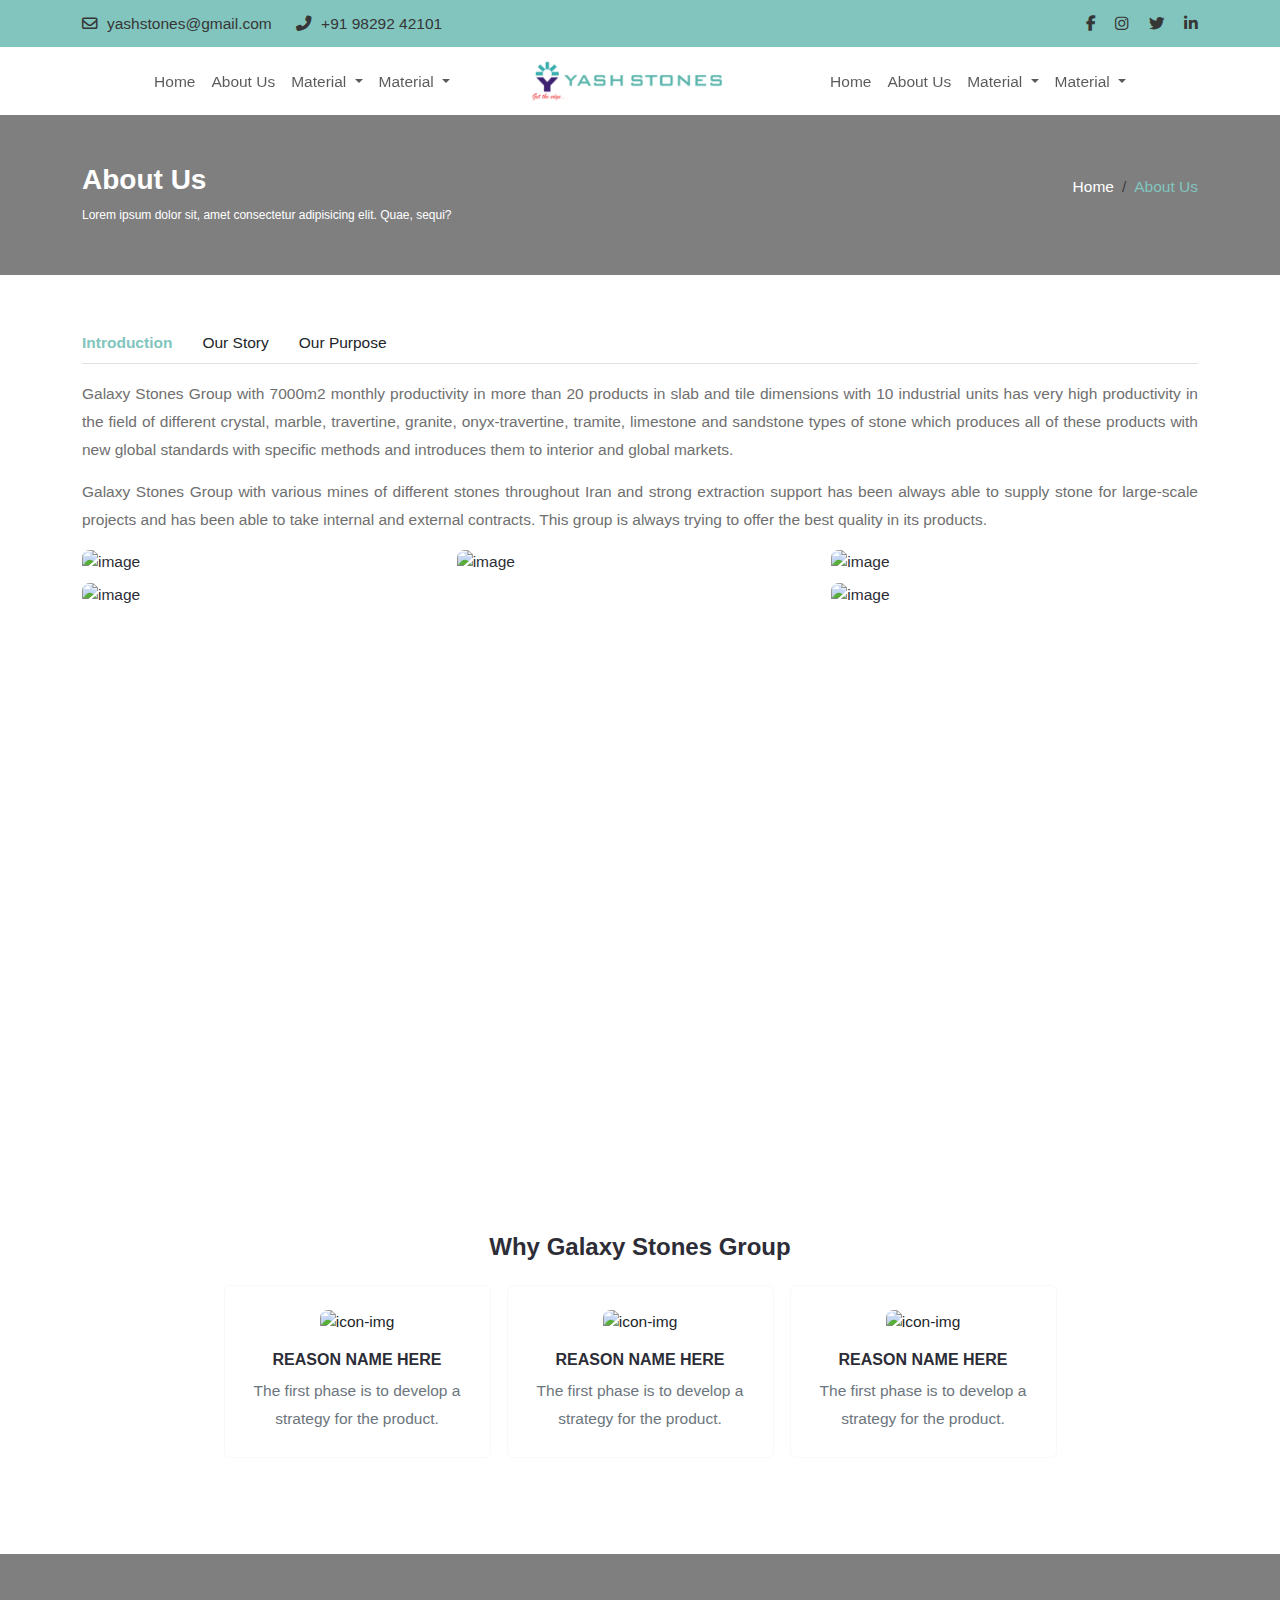
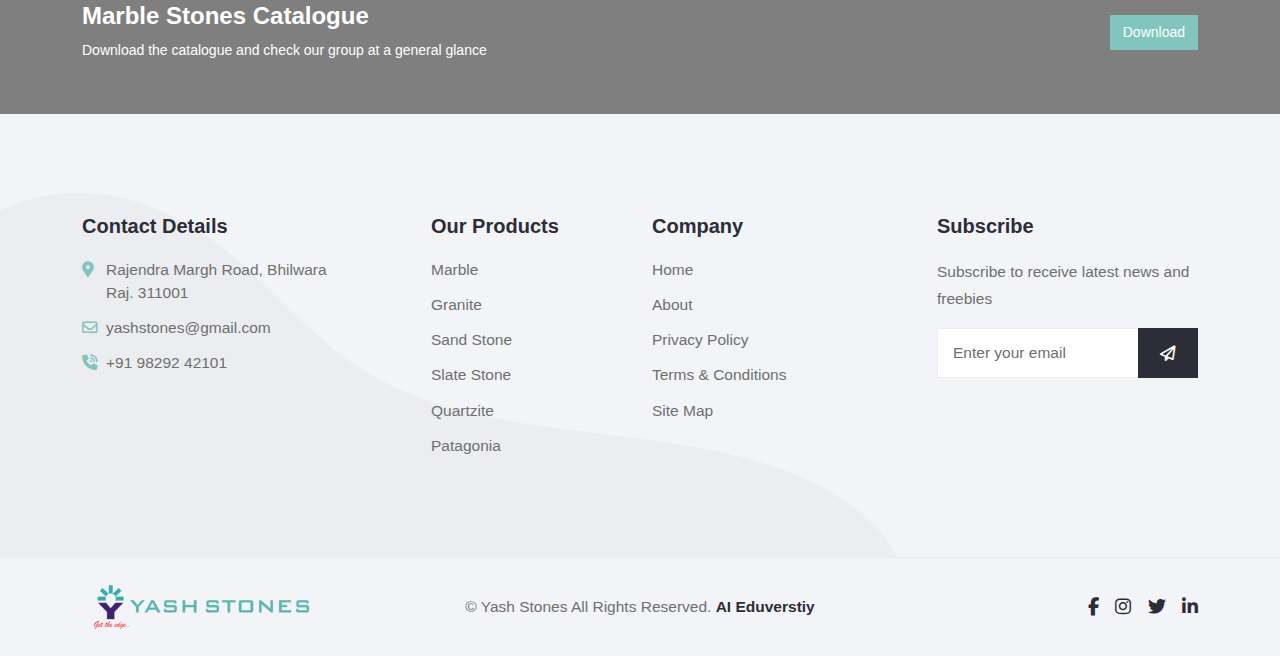
==== about.html @ 45bef841 "V-1" ====
<!doctype html>
<html lang="zxx">
    <head>
        <!-- Required meta tags -->
        <meta charset="utf-8">
        <meta name="viewport" content="width=device-width, initial-scale=1">

        <!-- Title -->
        <title>Yash Stones - Top Supplier of Marble | Granite | Sandstone | Slate & Raw Blocks | Quality Paving Stones</title>

        <!-- Favicon Icon -->
        <link rel="icon" type="image/png" href="assets/img/fev.png">

        <!-- Links of CSS files -->
        <link rel="stylesheet" href="assets/css/bootstrap.min.css">
        <link rel="stylesheet" href="assets/css/animate.min.css">
        <link rel="stylesheet" href="assets/css/fontawesome.min.css">
        <link rel="stylesheet" href="assets/css/magnific-popup.min.css">
        <link rel="stylesheet" href="assets/css/owl.theme.default.min.css">
        <link rel="stylesheet" href="assets/css/owl.carousel.min.css">
        <link rel="stylesheet" href="assets/css/odometer.min.css">
        <link rel="stylesheet" href="assets/css/rangeSlider.min.css">
        <link rel="stylesheet" href="assets/css/showMoreItems-theme.min.css">
        <link rel="stylesheet" href="assets/css/flaticon.css">
        <link rel="stylesheet" href="assets/css/meanmenu.min.css">
        <link rel="stylesheet" href="assets/css/style.css">
        <link rel="stylesheet" href="assets/css/responsive.css">
    </head>

    <body>

        <!-- Header Section Start -->
            <div class="header-area">
                <div class="container-fluid p-0">
                    <div class="top-header-area top-header-style-three consulting-color bg-f3f4f7">
                        <div class="container-fluid">
                            <div class="row align-items-center">
                                <div class="col-lg-5 col-md-6 col-12">
                                    <div class="top-header-info">
                                        <a href="mailto:yashstones@gmail.com" class="email">
                                            <i class="far fa-envelope"></i> 
                                            <span class="__cf_email__">yashstones@gmail.com</span>
                                        </a>
                                        <a href="tel:+91 98292 42101" class="number">
                                            <i class="fas fa-phone-alt"></i> +91 98292 42101
                                        </a>
                                    </div>
                                </div>

                                <div class="col-lg-7 col-md-6 col-6 d-lg-block d-sm-block d-none">
                                    <div class="top-header-contact-info text-end">
                                        <ul class="top-header-social-links d-inline-block">
                                            <li><a href="#" target="_blank"><i class="fab fa-facebook-f"></i></a></li>
                                            <li><a href="#" target="_blank"><i class="fab fa-instagram"></i></a></li>
                                            <li><a href="#" target="_blank"><i class="fab fa-twitter"></i></a></li>
                                            <li><a href="#" target="_blank"><i class="fab fa-linkedin-in"></i></a></li>
                                        </ul>
                                    </div>
                                </div>
                            </div>
                        </div>
                    </div>

                    <nav class="navbar navbar-expand-lg sticky-top">
                        <div class="container">
                            <a class="navbar-brand d-lg-none d-sm-none d-block" href="index.html">
                                <img src="assets/img/logo-consulting.png" alt="logo" width="220">
                            </a>
                            <button class="navbar-toggler" type="button" data-bs-toggle="offcanvas" data-bs-target="#offcanvasNavbar" aria-controls="offcanvasNavbar">
                                <i class="fa fa-bars" aria-hidden="true"></i>
                            </button>
                            <div class="offcanvas offcanvas-start" tabindex="-1" id="offcanvasNavbar" aria-labelledby="offcanvasNavbarLabel">
                                <div class="offcanvas-body">
                                    <ul class="navbar-nav justify-content-center">
                                        <li class="nav-item">
                                            <a class="nav-link" href="index.html">Home</a>
                                        </li>
                                        <li class="nav-item">
                                            <a class="nav-link" href="about.html">About Us</a>
                                        </li>
                                        <li class="nav-item dropdown">
                                            <a class="nav-link dropdown-toggle" href="#" id="dropdownId1" role="button" data-bs-toggle="dropdown" aria-expanded="false">
                                                Material
                                            </a>
                                            <ul class="dropdown-menu" aria-labelledby="dropdownId1">
                                                <li><a class="dropdown-item" href="product.html">Marble</a></li>
                                                <li><a class="dropdown-item" href="product.html">Granite</a></li>
                                                <li><a class="dropdown-item" href="product.html">Sand Stone</a></li>
                                                <li><a class="dropdown-item" href="product.html">Slate Stone</a></li>
                                                <li><a class="dropdown-item" href="product.html">Quartzite</a></li>
                                                <li><a class="dropdown-item" href="product.html">Patagonia</a></li>
                                            </ul>
                                        </li>
                                        <li class="nav-item dropdown">
                                            <a class="nav-link dropdown-toggle" href="#" id="dropdownId2" role="button" data-bs-toggle="dropdown" aria-expanded="false">
                                                Material
                                            </a>
                                            <ul class="dropdown-menu" aria-labelledby="dropdownId2">
                                                <li><a class="dropdown-item" href="#">Marble</a></li>
                                                <li><a class="dropdown-item" href="#">Granite</a></li>
                                                <li><a class="dropdown-item" href="#">Sand Stone</a></li>
                                                <li><a class="dropdown-item" href="#">Slate Stone</a></li>
                                                <li><a class="dropdown-item" href="#">Quartzite</a></li>
                                                <li><a class="dropdown-item" href="#">Patagonia</a></li>
                                            </ul>
                                        </li>
                                    </ul>

                                    <a class="navbar-brand d-lg-block d-sm-block d-none" href="index.html">
                                        <img src="assets/img/logo-consulting.png" alt="logo" width="220">
                                    </a>

                                    <ul class="navbar-nav justify-content-center">
                                        <li class="nav-item">
                                            <a class="nav-link" href="#">Home</a>
                                        </li>
                                        <li class="nav-item">
                                            <a class="nav-link" href="#">About Us</a>
                                        </li>
                                        <li class="nav-item dropdown">
                                            <a class="nav-link dropdown-toggle" href="#" id="dropdownId1" role="button" data-bs-toggle="dropdown" aria-expanded="false">
                                                Material
                                            </a>
                                            <ul class="dropdown-menu" aria-labelledby="dropdownId1">
                                                <li><a class="dropdown-item" href="#">Marble</a></li>
                                                <li><a class="dropdown-item" href="#">Granite</a></li>
                                                <li><a class="dropdown-item" href="#">Sand Stone</a></li>
                                                <li><a class="dropdown-item" href="#">Slate Stone</a></li>
                                                <li><a class="dropdown-item" href="#">Quartzite</a></li>
                                                <li><a class="dropdown-item" href="#">Patagonia</a></li>
                                            </ul>
                                        </li>
                                        <li class="nav-item dropdown">
                                            <a class="nav-link dropdown-toggle" href="#" id="dropdownId2" role="button" data-bs-toggle="dropdown" aria-expanded="false">
                                                Material
                                            </a>
                                            <ul class="dropdown-menu" aria-labelledby="dropdownId2">
                                                <li><a class="dropdown-item" href="#">Marble</a></li>
                                                <li><a class="dropdown-item" href="#">Granite</a></li>
                                                <li><a class="dropdown-item" href="#">Sand Stone</a></li>
                                                <li><a class="dropdown-item" href="#">Slate Stone</a></li>
                                                <li><a class="dropdown-item" href="#">Quartzite</a></li>
                                                <li><a class="dropdown-item" href="#">Patagonia</a></li>
                                            </ul>
                                        </li>
                                    </ul>
                                </div>
                            </div>
                        </div>
                    </nav>
                </div>
            </div>
        <!-- Header Section End -->


        <!-- Page Title Start -->
            <div class="breadcrumb-section position-relative">
                <div class="overlay position-absolute p-5">
                    <div class="container">
                        <div class="d-lg-flex d-sm-flex d-block justify-content-between align-items-center">
                            <div class="add-contnet">
                                <h4>About Us</h4>
                                <p>Lorem ipsum dolor sit, amet consectetur adipisicing elit. Quae, sequi?</p>
                            </div>
                            <div class="breadsrumb-data">
                                <nav aria-label="breadcrumb">
                                    <ol class="breadcrumb">
                                        <li class="breadcrumb-item"><a href="#">Home</a></li>
                                        <li class="breadcrumb-item active" aria-current="page">About Us</li>
                                    </ol>
                                </nav>
                            </div>
                        </div>
                    </div>
                </div>
            </div>
        <!-- Page Title End -->


        <!-- About Section Start -->
        <div class="about-section pt-5 pb-3">
            <div class="container">
                <div class="row g-2">
                    <div class="col-lg-12 col-sm-4 col-12">
                        <ul class="nav nav-pills mb-3 border-bottom" id="pills-tab" role="tablist">
                            <li class="nav-item bg-transparent" role="presentation">
                              <button class="nav-link active bg-transparent text-dark" id="pills-home-tab" data-bs-toggle="pill" data-bs-target="#pills-home" type="button" role="tab" aria-controls="pills-home" aria-selected="true">Introduction</button>
                            </li>
                            <li class="nav-item bg-transparent" role="presentation">
                              <button class="nav-link bg-transparent text-dark" id="pills-profile-tab" data-bs-toggle="pill" data-bs-target="#pills-profile" type="button" role="tab" aria-controls="pills-profile" aria-selected="false">Our Story</button>
                            </li>
                            <li class="nav-item bg-transparent" role="presentation">
                              <button class="nav-link bg-transparent text-dark" id="pills-contact-tab" data-bs-toggle="pill" data-bs-target="#pills-contact" type="button" role="tab" aria-controls="pills-contact" aria-selected="false">Our Purpose</button>
                            </li>
                        </ul>
                        <div class="tab-content" id="pills-tabContent">
                            <div class="tab-pane fade show active" id="pills-home" role="tabpanel" aria-labelledby="pills-home-tab">
                                <p align="justify">Galaxy Stones Group with 7000m2 monthly productivity in more than 20 products in slab and tile dimensions with 10 industrial units has very high productivity in the field of different crystal, marble, travertine, granite, onyx-travertine, tramite, limestone and sandstone types of stone which produces all of these products with new global standards with specific methods and introduces them to interior and global markets.</p>
                                <p align="justify">Galaxy Stones Group with various mines of different stones throughout Iran and strong extraction support has been always able to supply stone for large-scale projects and has been able to take internal and external contracts. This group is always trying to offer the best quality in its products.</p>
                                
                                <div class="images mb-2">
                                    <div class="row g-2">
                                        <div class="col-lg-4 col-sm-5 col-12">
                                            <div class="card-img mb-2">
                                                <img src="https://dummyimage.com/500x400/ccc/fff" alt="image" class="rounded-3">
                                            </div>
                                            <div class="card-img">
                                                <img src="https://dummyimage.com/500x400/ccc/fff" alt="image" class="rounded-3">
                                            </div>
                                        </div>
                                        <div class="col-lg-4 col-sm-5 col-12">
                                            <div class="card-img">
                                                <img src="https://dummyimage.com/500x810/ccc/fff" alt="image" class="rounded-3">
                                            </div>
                                        </div>
                                        <div class="col-lg-4 col-sm-5 col-12">
                                            <div class="card-img mb-2">
                                                <img src="https://dummyimage.com/500x400/ccc/fff" alt="image" class="rounded-3">
                                            </div>
                                            <div class="card-img">
                                                <img src="https://dummyimage.com/500x400/ccc/fff" alt="image" class="rounded-3">
                                            </div>
                                        </div>
                                    </div>
                                </div>

                            </div>
                            <div class="tab-pane fade" id="pills-profile" role="tabpanel" aria-labelledby="pills-profile-tab">
                                <p align="justify">Galaxy Stones Group with 7000m2 monthly productivity in more than 20 products in slab and tile dimensions with 10 industrial units has very high productivity in the field of different crystal, marble, travertine, granite, onyx-travertine, tramite, limestone and sandstone types of stone which produces all of these products with new global standards with specific methods and introduces them to interior and global markets.</p>
                                <p align="justify">Galaxy Stones Group with various mines of different stones throughout Iran and strong extraction support has been always able to supply stone for large-scale projects and has been able to take internal and external contracts. This group is always trying to offer the best quality in its products.</p>
                                
                                <div class="images mb-2">
                                    <div class="row g-2">
                                        <div class="col-lg-4 col-sm-5 col-12">
                                            <div class="card-img mb-2">
                                                <img src="https://dummyimage.com/500x400/ccc/fff" alt="image" class="rounded-3">
                                            </div>
                                            <div class="card-img">
                                                <img src="https://dummyimage.com/500x400/ccc/fff" alt="image" class="rounded-3">
                                            </div>
                                        </div>
                                        <div class="col-lg-4 col-sm-5 col-12">
                                            <div class="card-img">
                                                <img src="https://dummyimage.com/500x810/ccc/fff" alt="image" class="rounded-3">
                                            </div>
                                        </div>
                                        <div class="col-lg-4 col-sm-5 col-12">
                                            <div class="card-img mb-2">
                                                <img src="https://dummyimage.com/500x400/ccc/fff" alt="image" class="rounded-3">
                                            </div>
                                            <div class="card-img">
                                                <img src="https://dummyimage.com/500x400/ccc/fff" alt="image" class="rounded-3">
                                            </div>
                                        </div>
                                    </div>
                                </div>
                            </div>
                            <div class="tab-pane fade" id="pills-contact" role="tabpanel" aria-labelledby="pills-contact-tab">
                                <p align="justify">Galaxy Stones Group with 7000m2 monthly productivity in more than 20 products in slab and tile dimensions with 10 industrial units has very high productivity in the field of different crystal, marble, travertine, granite, onyx-travertine, tramite, limestone and sandstone types of stone which produces all of these products with new global standards with specific methods and introduces them to interior and global markets.</p>
                                <p align="justify">Galaxy Stones Group with various mines of different stones throughout Iran and strong extraction support has been always able to supply stone for large-scale projects and has been able to take internal and external contracts. This group is always trying to offer the best quality in its products.</p>
                                
                                <div class="images mb-2">
                                    <div class="row g-2">
                                        <div class="col-lg-4 col-sm-5 col-12">
                                            <div class="card-img mb-2">
                                                <img src="https://dummyimage.com/500x400/ccc/fff" alt="image" class="rounded-3">
                                            </div>
                                            <div class="card-img">
                                                <img src="https://dummyimage.com/500x400/ccc/fff" alt="image" class="rounded-3">
                                            </div>
                                        </div>
                                        <div class="col-lg-4 col-sm-5 col-12">
                                            <div class="card-img">
                                                <img src="https://dummyimage.com/500x810/ccc/fff" alt="image" class="rounded-3">
                                            </div>
                                        </div>
                                        <div class="col-lg-4 col-sm-5 col-12">
                                            <div class="card-img mb-2">
                                                <img src="https://dummyimage.com/500x400/ccc/fff" alt="image" class="rounded-3">
                                            </div>
                                            <div class="card-img">
                                                <img src="https://dummyimage.com/500x400/ccc/fff" alt="image" class="rounded-3">
                                            </div>
                                        </div>
                                    </div>
                                </div>
                            </div>
                        </div>
                    </div>
                </div>
            </div>
        </div>
        <!-- About Section End -->


        <div class="video-section pb-3">
            <div class="container">
                <iframe width="100%" height="500" src="https://www.youtube.com/embed/NrtwBO_nyFA?si=SJ9ApY5jnBeU1dIJ" title="YouTube video player" frameborder="0" allow="accelerometer; autoplay; clipboard-write; encrypted-media; gyroscope; picture-in-picture; web-share" referrerpolicy="strict-origin-when-cross-origin" allowfullscreen></iframe>
            </div>
        </div>


        <section class="services-section">
            <div class="container">
                <div class="row justify-content-md-center">
                    <div class="col-12 col-md-10 col-lg-8 col-xl-7">
                        <h4 class="mb-4 mb-xl-9 text-center">Why Galaxy Stones Group</h4>
                    </div>
                </div>
                <div class="row g-3 justify-content-center">
                    <div class="col-12 col-lg-3 col-sm-4">
                        <div class="card bg-transparent border border-light">
                            <div class="card-body text-center p-4">
                                <img src="https://dummyimage.com/100x100/ccc/fff" alt="icon-img" height="100px" width="100px" class="rounded-3 img-responsive mb-3">
                                <h6 class="text-uppercase mb-2">Reason Name Here</h6>
                                <p class="text-secondary">The first phase is to develop a strategy for the product.</p>
                            </div>
                        </div>
                    </div>
                    <div class="col-12 col-lg-3 col-sm-4">
                        <div class="card bg-transparent border border-light">
                            <div class="card-body text-center p-4">
                                <img src="https://dummyimage.com/100x100/ccc/fff" alt="icon-img" height="100px" width="100px" class="rounded-3 img-responsive mb-3">
                                <h6 class="text-uppercase mb-2">Reason Name Here</h6>
                                <p class="text-secondary">The first phase is to develop a strategy for the product.</p>
                            </div>
                        </div>
                    </div>
                    <div class="col-12 col-lg-3 col-sm-4">
                        <div class="card bg-transparent border border-light">
                            <div class="card-body text-center p-4">
                                <img src="https://dummyimage.com/100x100/ccc/fff" alt="icon-img" height="100px" width="100px" class="rounded-3 img-responsive mb-3">
                                <h6 class="text-uppercase mb-2">Reason Name Here</h6>
                                <p class="text-secondary">The first phase is to develop a strategy for the product.</p>
                            </div>
                        </div>
                    </div>
                </div>
            </div>        
        </section>



    <!-- Advertisement Section Start -->
        <div class="download-section position-relative mt-3">
            <div class="overlay position-absolute p-5">
                <div class="container">
                    <div class="d-lg-flex d-sm-flex d-block justify-content-between align-items-center">
                        <div class="add-contnet">
                            <h4>Marble Stones Catalogue</h4>
                            <p>Download the catalogue and check our group at a general glance</p>
                        </div>
                        <div class="add-btn">
                            <a name="" id="" class="btn btn-primary rounded-0" href="#" role="button">Download</a>
                        </div>
                    </div>
                </div>
            </div>
        </div>
    <!-- Advertisement Section End -->

        <!-- Start Footer Area -->
            <footer class="footer-area consulting-footer">
                <div class="container">
                    <div class="row">
                        <div class="col-lg-3 col-md-6 col-sm-6">
                            <div class="single-footer-widget">
                                <h3>Contact Details</h3>

                                <ul class="footer-contact">
                                    <li><i class="fas fa-map-marker-alt"></i> Rajendra Margh Road, Bhilwara Raj. 311001</li>
                                    <li><i class="far fa-envelope"></i> <a href="#"><span class="__cf_email__" data-cfemail="462e232a2a290628292d236825292b">yashstones@gmail.com</span></a></li>
                                    <li><i class="fas fa-phone-volume"></i> <a href="#">+91 98292 42101</a></li>
                                </ul>
                            </div>
                        </div>

                        <div class="col-lg-3 col-sm-6 col-6">
                            <div class="single-footer-widget pl-4">
                                <h3>Our Products</h3>

                                <ul class="info-links">
                                    <li><a href="#">Marble</a></li>
                                    <li><a href="#">Granite</a></li>
                                    <li><a href="#">Sand Stone</a></li>
                                    <li><a href="#">Slate Stone</a></li>
                                    <li><a href="#">Quartzite</a></li>
                                    <li><a href="#">Patagonia</a></li>
                                </ul>
                            </div>
                        </div>

                        <div class="col-lg-3 col-sm-6 col-6">
                            <div class="single-footer-widget">
                                <h3>Company</h3>

                                <ul class="info-links">
                                    <li><a href="#">Home</a></li>
                                    <li><a href="#">About</a></li>
                                    <li><a href="#">Privacy Policy</a></li>
                                    <li><a href="#">Terms & Conditions</a></li>
                                    <li><a href="#">Site Map</a></li>
                                </ul>
                            </div>
                        </div>

                        <div class="col-lg-3 col-sm-6 col-12">
                            <div class="single-footer-widget">
                                <h3>Subscribe</h3>
                                <p>Subscribe to receive latest news and freebies</p>
                                <form class="newsletter-form" data-toggle="validator">
                                    <input type="email" class="input-newsletter" placeholder="Enter your email" name="EMAIL" required="" autocomplete="off">
                                    <button type="submit"><i class="far fa-paper-plane"></i></button>
                                    <div id="validator-newsletter" class="form-result"></div>
                                </form>
                            </div>
                        </div>
                    </div>
                </div>

                <div class="copyright-area">
                    <div class="container">
                        <div class="row align-items-center">
                            <div class="col-lg-3 col-md-12">
                                <div class="text-start">
                                    <a href="home-consulting.html" class="logo">
                                        <img src="assets/img/logo-consulting.png" alt="image">
                                    </a>
                                </div>
                            </div>

                            <div class="col-lg-6 col-md-12">
                                <p>© Yash Stones All Rights Reserved. <a href="https://aieduversity.com/" target="_blank">AI Eduverstiy</a></p>
                            </div>

                            <div class="col-lg-3 col-md-12">
                                <ul class="social-links">
                                    <li><a href="#" target="_blank"><i class="fab fa-facebook-f"></i></a></li>
                                    <li><a href="#" target="_blank"><i class="fab fa-instagram"></i></a></li>
                                    <li><a href="#" target="_blank"><i class="fab fa-twitter"></i></a></li>
                                    <li><a href="#" target="_blank"><i class="fab fa-linkedin-in"></i></a></li>
                                </ul>
                            </div>
                        </div>
                    </div>
                </div>
                <div class="shape17"><img src="assets/img/shape/shape17.png" alt="image"></div>
            </footer>
        <!-- End Footer Area -->

        <div class="go-top consulting-color"><i class="fas fa-chevron-up"></i></div>

        <!-- Start QuickView Modal Area -->
        <div class="modal fade productsQuickView" id="productsQuickView" tabindex="-1" role="dialog" aria-hidden="true">
            <div class="modal-dialog modal-dialog-centered" role="document">
                <div class="modal-content">
                    <button type="button" class="btn-close" data-bs-dismiss="modal" aria-label="Close"></button>

                    <div class="row align-items-center">
                        <div class="col-lg-6 col-md-6">
                            <div class="products-image">
                                <img src="assets/img/products/products-img13.jpg" alt="image">
                            </div>
                        </div>

                        <div class="col-lg-6 col-md-6">
                            <div class="products-content">
                                <h3><a href="products-details.html">Ergonomic Desk Sofa</a></h3>
                                <div class="price">
                                    <span class="old-price">$99.00</span>
                                    <span class="new-price">$69.00</span>
                                </div>
                                <p>Lorem ipsum dolor sit amet, consectetur adipiscing elit, sed do eiusmod tempor incididunt ut labore et dolore magna aliqua.</p>
                                <div class="products-add-to-cart">
                                    <div class="quantities">
                                        <span class="sub-title">Qty:</span>
                                        <div class="input-counter">
                                            <span class="minus-btn"><i class='fas fa-minus'></i></span>
                                            <input type="text" value="1">
                                            <span class="plus-btn"><i class='fas fa-plus'></i></span>
                                        </div>
                                    </div>
                                    <button type="submit" class="default-btn shop-color">Add to Cart <i class="fas fa-chevron-right"></i></button>
                                </div>
                                <ul class="social-share">
                                    <li><span>Share:</span></li>
                                    <li><a href="https://www.facebook.com/login/" target="_blank"><i class="fab fa-facebook-f"></i></a></li>
                                    <li><a href="https://www.instagram.com/" target="_blank"><i class="fab fa-instagram"></i></a></li>
                                    <li><a href="https://twitter.com/" target="_blank"><i class="fab fa-twitter"></i></a></li>
                                    <li><a href="https://www.linkedin.com/" target="_blank"><i class="fab fa-linkedin-in"></i></a></li>
                                </ul>
                            </div>
                        </div>
                    </div>
                </div>
            </div>
        </div>
        <!-- End QuickView Modal Area -->


        <!-- Links of JS files -->
        <script src="assets/js/bootstrap.bundle.min.js"></script>
        <script src="assets/js/magnific-popup.min.js"></script>
        <script src="assets/js/appear.min.js"></script>
        <script src="assets/js/odometer.min.js"></script>
        <script src="assets/js/parallax.min.js"></script>
        <script src="assets/js/smooth-scroll.js"></script>
        <script src="assets/js/rangeSlider.min.js"></script>
        <script src="assets/js/showMoreItems.min.js"></script>
        <script src="assets/js/mixitup.min.js"></script>
        <script src="assets/js/meanmenu.min.js"></script>
        <script src="assets/js/owl.carousel.min.js"></script>
        <script src="assets/js/form-validator.min.js"></script>
        <script src="assets/js/contact-form-script.js"></script>
        <script src="assets/js/ajaxchimp.min.js"></script>
        <script src="assets/js/main.js"></script>
    </body>
</html>
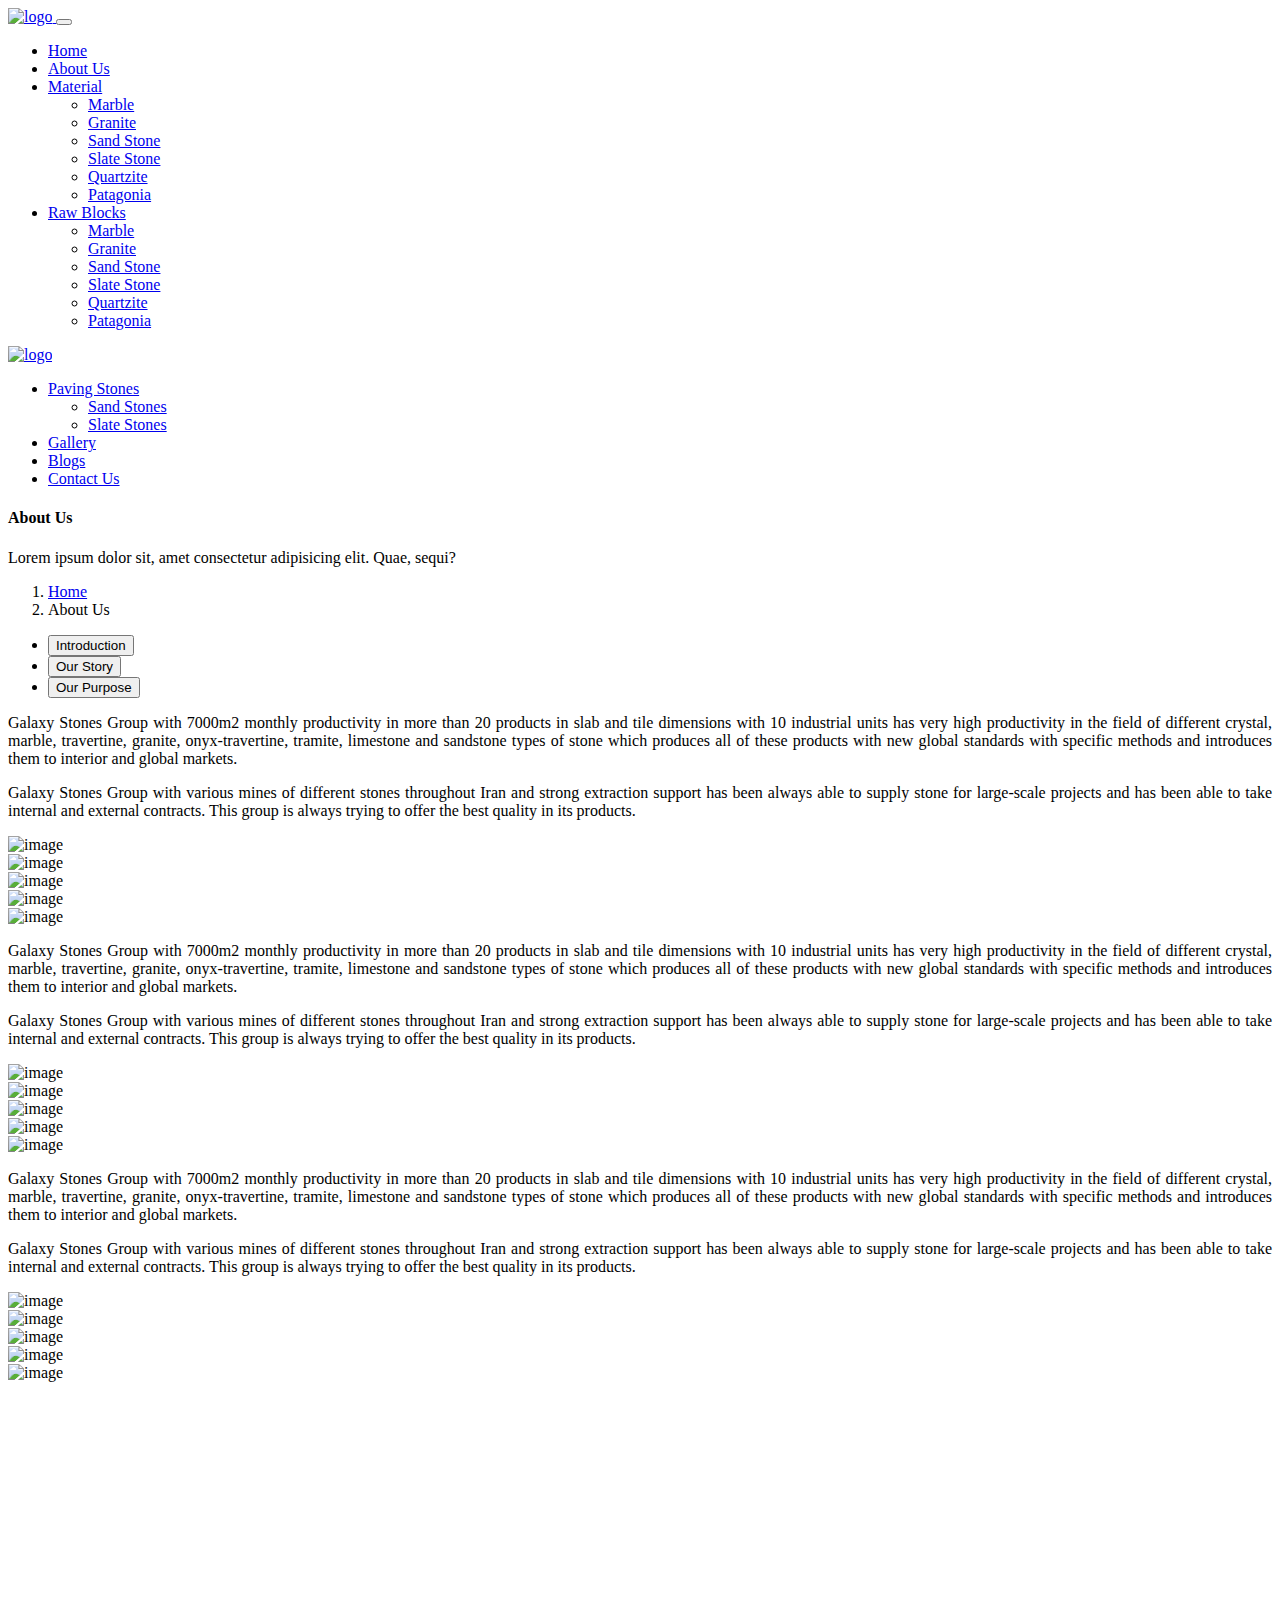
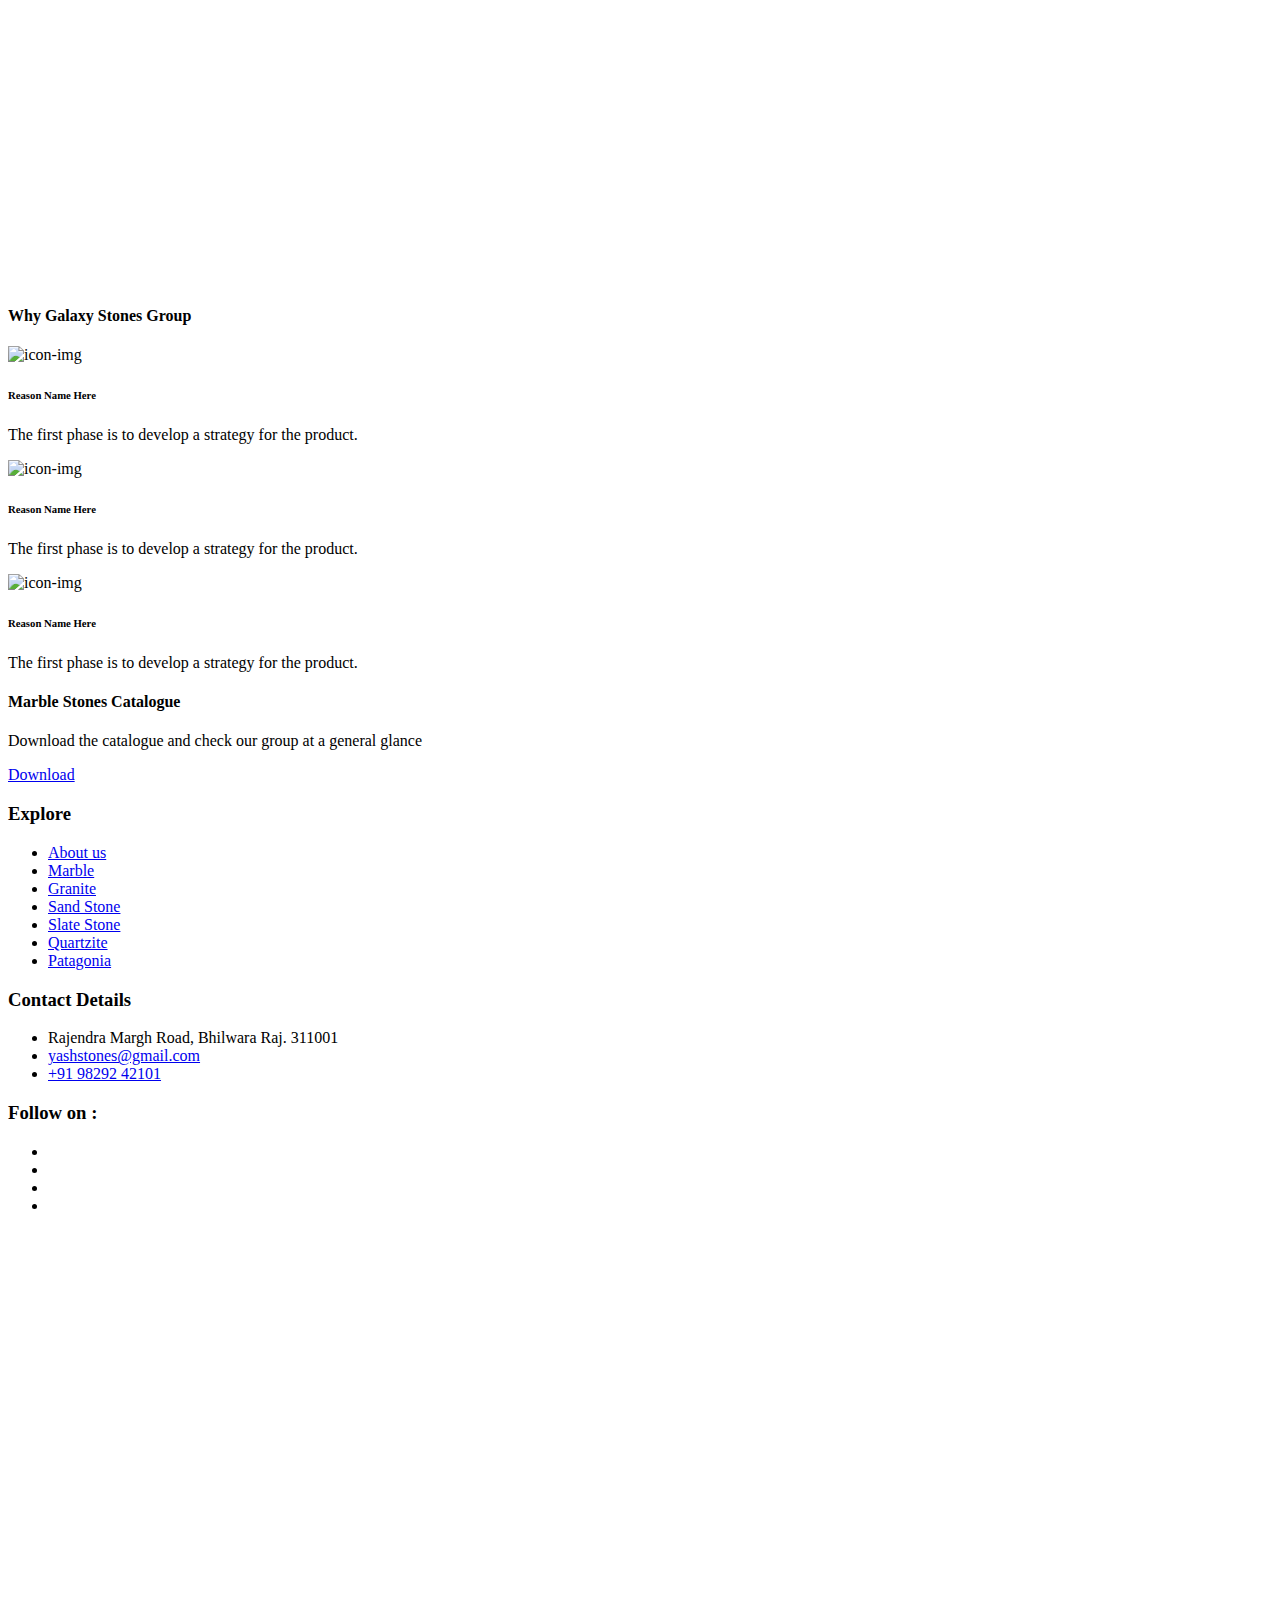
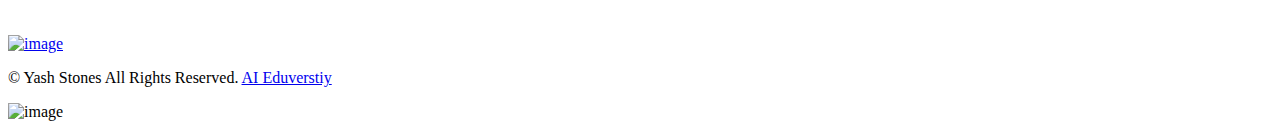
==== commit 5cb5d35e: "Updated" ====
--- a/about.html
+++ b/about.html
@@ -1,518 +1,408 @@
-<!doctype html>
-<html lang="zxx">
-    <head>
-        <!-- Required meta tags -->
-        <meta charset="utf-8">
-        <meta name="viewport" content="width=device-width, initial-scale=1">
-
-        <!-- Title -->
-        <title>Yash Stones - Top Supplier of Marble | Granite | Sandstone | Slate & Raw Blocks | Quality Paving Stones</title>
-
-        <!-- Favicon Icon -->
-        <link rel="icon" type="image/png" href="assets/img/fev.png">
-
-        <!-- Links of CSS files -->
-        <link rel="stylesheet" href="assets/css/bootstrap.min.css">
-        <link rel="stylesheet" href="assets/css/animate.min.css">
-        <link rel="stylesheet" href="assets/css/fontawesome.min.css">
-        <link rel="stylesheet" href="assets/css/magnific-popup.min.css">
-        <link rel="stylesheet" href="assets/css/owl.theme.default.min.css">
-        <link rel="stylesheet" href="assets/css/owl.carousel.min.css">
-        <link rel="stylesheet" href="assets/css/odometer.min.css">
-        <link rel="stylesheet" href="assets/css/rangeSlider.min.css">
-        <link rel="stylesheet" href="assets/css/showMoreItems-theme.min.css">
-        <link rel="stylesheet" href="assets/css/flaticon.css">
-        <link rel="stylesheet" href="assets/css/meanmenu.min.css">
-        <link rel="stylesheet" href="assets/css/style.css">
-        <link rel="stylesheet" href="assets/css/responsive.css">
-    </head>
-
-    <body>
-
-        <!-- Header Section Start -->
-            <div class="header-area">
-                <div class="container-fluid p-0">
-                    <div class="top-header-area top-header-style-three consulting-color bg-f3f4f7">
-                        <div class="container-fluid">
-                            <div class="row align-items-center">
-                                <div class="col-lg-5 col-md-6 col-12">
-                                    <div class="top-header-info">
-                                        <a href="mailto:yashstones@gmail.com" class="email">
-                                            <i class="far fa-envelope"></i> 
-                                            <span class="__cf_email__">yashstones@gmail.com</span>
-                                        </a>
-                                        <a href="tel:+91 98292 42101" class="number">
-                                            <i class="fas fa-phone-alt"></i> +91 98292 42101
-                                        </a>
-                                    </div>
-                                </div>
-
-                                <div class="col-lg-7 col-md-6 col-6 d-lg-block d-sm-block d-none">
-                                    <div class="top-header-contact-info text-end">
-                                        <ul class="top-header-social-links d-inline-block">
-                                            <li><a href="#" target="_blank"><i class="fab fa-facebook-f"></i></a></li>
-                                            <li><a href="#" target="_blank"><i class="fab fa-instagram"></i></a></li>
-                                            <li><a href="#" target="_blank"><i class="fab fa-twitter"></i></a></li>
-                                            <li><a href="#" target="_blank"><i class="fab fa-linkedin-in"></i></a></li>
-                                        </ul>
-                                    </div>
-                                </div>
-                            </div>
-                        </div>
-                    </div>
-
-                    <nav class="navbar navbar-expand-lg sticky-top">
-                        <div class="container">
-                            <a class="navbar-brand d-lg-none d-sm-none d-block" href="index.html">
-                                <img src="assets/img/logo-consulting.png" alt="logo" width="220">
-                            </a>
-                            <button class="navbar-toggler" type="button" data-bs-toggle="offcanvas" data-bs-target="#offcanvasNavbar" aria-controls="offcanvasNavbar">
-                                <i class="fa fa-bars" aria-hidden="true"></i>
-                            </button>
-                            <div class="offcanvas offcanvas-start" tabindex="-1" id="offcanvasNavbar" aria-labelledby="offcanvasNavbarLabel">
-                                <div class="offcanvas-body">
-                                    <ul class="navbar-nav justify-content-center">
-                                        <li class="nav-item">
-                                            <a class="nav-link" href="index.html">Home</a>
-                                        </li>
-                                        <li class="nav-item">
-                                            <a class="nav-link" href="about.html">About Us</a>
-                                        </li>
-                                        <li class="nav-item dropdown">
-                                            <a class="nav-link dropdown-toggle" href="#" id="dropdownId1" role="button" data-bs-toggle="dropdown" aria-expanded="false">
-                                                Material
-                                            </a>
-                                            <ul class="dropdown-menu" aria-labelledby="dropdownId1">
-                                                <li><a class="dropdown-item" href="product.html">Marble</a></li>
-                                                <li><a class="dropdown-item" href="product.html">Granite</a></li>
-                                                <li><a class="dropdown-item" href="product.html">Sand Stone</a></li>
-                                                <li><a class="dropdown-item" href="product.html">Slate Stone</a></li>
-                                                <li><a class="dropdown-item" href="product.html">Quartzite</a></li>
-                                                <li><a class="dropdown-item" href="product.html">Patagonia</a></li>
-                                            </ul>
-                                        </li>
-                                        <li class="nav-item dropdown">
-                                            <a class="nav-link dropdown-toggle" href="#" id="dropdownId2" role="button" data-bs-toggle="dropdown" aria-expanded="false">
-                                                Material
-                                            </a>
-                                            <ul class="dropdown-menu" aria-labelledby="dropdownId2">
-                                                <li><a class="dropdown-item" href="#">Marble</a></li>
-                                                <li><a class="dropdown-item" href="#">Granite</a></li>
-                                                <li><a class="dropdown-item" href="#">Sand Stone</a></li>
-                                                <li><a class="dropdown-item" href="#">Slate Stone</a></li>
-                                                <li><a class="dropdown-item" href="#">Quartzite</a></li>
-                                                <li><a class="dropdown-item" href="#">Patagonia</a></li>
-                                            </ul>
-                                        </li>
-                                    </ul>
-
-                                    <a class="navbar-brand d-lg-block d-sm-block d-none" href="index.html">
-                                        <img src="assets/img/logo-consulting.png" alt="logo" width="220">
-                                    </a>
-
-                                    <ul class="navbar-nav justify-content-center">
-                                        <li class="nav-item">
-                                            <a class="nav-link" href="#">Home</a>
-                                        </li>
-                                        <li class="nav-item">
-                                            <a class="nav-link" href="#">About Us</a>
-                                        </li>
-                                        <li class="nav-item dropdown">
-                                            <a class="nav-link dropdown-toggle" href="#" id="dropdownId1" role="button" data-bs-toggle="dropdown" aria-expanded="false">
-                                                Material
-                                            </a>
-                                            <ul class="dropdown-menu" aria-labelledby="dropdownId1">
-                                                <li><a class="dropdown-item" href="#">Marble</a></li>
-                                                <li><a class="dropdown-item" href="#">Granite</a></li>
-                                                <li><a class="dropdown-item" href="#">Sand Stone</a></li>
-                                                <li><a class="dropdown-item" href="#">Slate Stone</a></li>
-                                                <li><a class="dropdown-item" href="#">Quartzite</a></li>
-                                                <li><a class="dropdown-item" href="#">Patagonia</a></li>
-                                            </ul>
-                                        </li>
-                                        <li class="nav-item dropdown">
-                                            <a class="nav-link dropdown-toggle" href="#" id="dropdownId2" role="button" data-bs-toggle="dropdown" aria-expanded="false">
-                                                Material
-                                            </a>
-                                            <ul class="dropdown-menu" aria-labelledby="dropdownId2">
-                                                <li><a class="dropdown-item" href="#">Marble</a></li>
-                                                <li><a class="dropdown-item" href="#">Granite</a></li>
-                                                <li><a class="dropdown-item" href="#">Sand Stone</a></li>
-                                                <li><a class="dropdown-item" href="#">Slate Stone</a></li>
-                                                <li><a class="dropdown-item" href="#">Quartzite</a></li>
-                                                <li><a class="dropdown-item" href="#">Patagonia</a></li>
-                                            </ul>
-                                        </li>
-                                    </ul>
-                                </div>
-                            </div>
-                        </div>
-                    </nav>
-                </div>
-            </div>
-        <!-- Header Section End -->
-
-
-        <!-- Page Title Start -->
-            <div class="breadcrumb-section position-relative">
-                <div class="overlay position-absolute p-5">
-                    <div class="container">
-                        <div class="d-lg-flex d-sm-flex d-block justify-content-between align-items-center">
-                            <div class="add-contnet">
-                                <h4>About Us</h4>
-                                <p>Lorem ipsum dolor sit, amet consectetur adipisicing elit. Quae, sequi?</p>
-                            </div>
-                            <div class="breadsrumb-data">
-                                <nav aria-label="breadcrumb">
-                                    <ol class="breadcrumb">
-                                        <li class="breadcrumb-item"><a href="#">Home</a></li>
-                                        <li class="breadcrumb-item active" aria-current="page">About Us</li>
-                                    </ol>
-                                </nav>
-                            </div>
-                        </div>
-                    </div>
-                </div>
-            </div>
-        <!-- Page Title End -->
-
-
-        <!-- About Section Start -->
-        <div class="about-section pt-5 pb-3">
-            <div class="container">
-                <div class="row g-2">
-                    <div class="col-lg-12 col-sm-4 col-12">
-                        <ul class="nav nav-pills mb-3 border-bottom" id="pills-tab" role="tablist">
-                            <li class="nav-item bg-transparent" role="presentation">
-                              <button class="nav-link active bg-transparent text-dark" id="pills-home-tab" data-bs-toggle="pill" data-bs-target="#pills-home" type="button" role="tab" aria-controls="pills-home" aria-selected="true">Introduction</button>
-                            </li>
-                            <li class="nav-item bg-transparent" role="presentation">
-                              <button class="nav-link bg-transparent text-dark" id="pills-profile-tab" data-bs-toggle="pill" data-bs-target="#pills-profile" type="button" role="tab" aria-controls="pills-profile" aria-selected="false">Our Story</button>
-                            </li>
-                            <li class="nav-item bg-transparent" role="presentation">
-                              <button class="nav-link bg-transparent text-dark" id="pills-contact-tab" data-bs-toggle="pill" data-bs-target="#pills-contact" type="button" role="tab" aria-controls="pills-contact" aria-selected="false">Our Purpose</button>
-                            </li>
-                        </ul>
-                        <div class="tab-content" id="pills-tabContent">
-                            <div class="tab-pane fade show active" id="pills-home" role="tabpanel" aria-labelledby="pills-home-tab">
-                                <p align="justify">Galaxy Stones Group with 7000m2 monthly productivity in more than 20 products in slab and tile dimensions with 10 industrial units has very high productivity in the field of different crystal, marble, travertine, granite, onyx-travertine, tramite, limestone and sandstone types of stone which produces all of these products with new global standards with specific methods and introduces them to interior and global markets.</p>
-                                <p align="justify">Galaxy Stones Group with various mines of different stones throughout Iran and strong extraction support has been always able to supply stone for large-scale projects and has been able to take internal and external contracts. This group is always trying to offer the best quality in its products.</p>
-                                
-                                <div class="images mb-2">
-                                    <div class="row g-2">
-                                        <div class="col-lg-4 col-sm-5 col-12">
-                                            <div class="card-img mb-2">
-                                                <img src="https://dummyimage.com/500x400/ccc/fff" alt="image" class="rounded-3">
-                                            </div>
-                                            <div class="card-img">
-                                                <img src="https://dummyimage.com/500x400/ccc/fff" alt="image" class="rounded-3">
-                                            </div>
-                                        </div>
-                                        <div class="col-lg-4 col-sm-5 col-12">
-                                            <div class="card-img">
-                                                <img src="https://dummyimage.com/500x810/ccc/fff" alt="image" class="rounded-3">
-                                            </div>
-                                        </div>
-                                        <div class="col-lg-4 col-sm-5 col-12">
-                                            <div class="card-img mb-2">
-                                                <img src="https://dummyimage.com/500x400/ccc/fff" alt="image" class="rounded-3">
-                                            </div>
-                                            <div class="card-img">
-                                                <img src="https://dummyimage.com/500x400/ccc/fff" alt="image" class="rounded-3">
-                                            </div>
-                                        </div>
-                                    </div>
-                                </div>
-
-                            </div>
-                            <div class="tab-pane fade" id="pills-profile" role="tabpanel" aria-labelledby="pills-profile-tab">
-                                <p align="justify">Galaxy Stones Group with 7000m2 monthly productivity in more than 20 products in slab and tile dimensions with 10 industrial units has very high productivity in the field of different crystal, marble, travertine, granite, onyx-travertine, tramite, limestone and sandstone types of stone which produces all of these products with new global standards with specific methods and introduces them to interior and global markets.</p>
-                                <p align="justify">Galaxy Stones Group with various mines of different stones throughout Iran and strong extraction support has been always able to supply stone for large-scale projects and has been able to take internal and external contracts. This group is always trying to offer the best quality in its products.</p>
-                                
-                                <div class="images mb-2">
-                                    <div class="row g-2">
-                                        <div class="col-lg-4 col-sm-5 col-12">
-                                            <div class="card-img mb-2">
-                                                <img src="https://dummyimage.com/500x400/ccc/fff" alt="image" class="rounded-3">
-                                            </div>
-                                            <div class="card-img">
-                                                <img src="https://dummyimage.com/500x400/ccc/fff" alt="image" class="rounded-3">
-                                            </div>
-                                        </div>
-                                        <div class="col-lg-4 col-sm-5 col-12">
-                                            <div class="card-img">
-                                                <img src="https://dummyimage.com/500x810/ccc/fff" alt="image" class="rounded-3">
-                                            </div>
-                                        </div>
-                                        <div class="col-lg-4 col-sm-5 col-12">
-                                            <div class="card-img mb-2">
-                                                <img src="https://dummyimage.com/500x400/ccc/fff" alt="image" class="rounded-3">
-                                            </div>
-                                            <div class="card-img">
-                                                <img src="https://dummyimage.com/500x400/ccc/fff" alt="image" class="rounded-3">
-                                            </div>
-                                        </div>
-                                    </div>
-                                </div>
-                            </div>
-                            <div class="tab-pane fade" id="pills-contact" role="tabpanel" aria-labelledby="pills-contact-tab">
-                                <p align="justify">Galaxy Stones Group with 7000m2 monthly productivity in more than 20 products in slab and tile dimensions with 10 industrial units has very high productivity in the field of different crystal, marble, travertine, granite, onyx-travertine, tramite, limestone and sandstone types of stone which produces all of these products with new global standards with specific methods and introduces them to interior and global markets.</p>
-                                <p align="justify">Galaxy Stones Group with various mines of different stones throughout Iran and strong extraction support has been always able to supply stone for large-scale projects and has been able to take internal and external contracts. This group is always trying to offer the best quality in its products.</p>
-                                
-                                <div class="images mb-2">
-                                    <div class="row g-2">
-                                        <div class="col-lg-4 col-sm-5 col-12">
-                                            <div class="card-img mb-2">
-                                                <img src="https://dummyimage.com/500x400/ccc/fff" alt="image" class="rounded-3">
-                                            </div>
-                                            <div class="card-img">
-                                                <img src="https://dummyimage.com/500x400/ccc/fff" alt="image" class="rounded-3">
-                                            </div>
-                                        </div>
-                                        <div class="col-lg-4 col-sm-5 col-12">
-                                            <div class="card-img">
-                                                <img src="https://dummyimage.com/500x810/ccc/fff" alt="image" class="rounded-3">
-                                            </div>
-                                        </div>
-                                        <div class="col-lg-4 col-sm-5 col-12">
-                                            <div class="card-img mb-2">
-                                                <img src="https://dummyimage.com/500x400/ccc/fff" alt="image" class="rounded-3">
-                                            </div>
-                                            <div class="card-img">
-                                                <img src="https://dummyimage.com/500x400/ccc/fff" alt="image" class="rounded-3">
-                                            </div>
-                                        </div>
-                                    </div>
-                                </div>
-                            </div>
-                        </div>
-                    </div>
-                </div>
-            </div>
-        </div>
-        <!-- About Section End -->
-
-
-        <div class="video-section pb-3">
-            <div class="container">
-                <iframe width="100%" height="500" src="https://www.youtube.com/embed/NrtwBO_nyFA?si=SJ9ApY5jnBeU1dIJ" title="YouTube video player" frameborder="0" allow="accelerometer; autoplay; clipboard-write; encrypted-media; gyroscope; picture-in-picture; web-share" referrerpolicy="strict-origin-when-cross-origin" allowfullscreen></iframe>
-            </div>
-        </div>
-
-
-        <section class="services-section">
-            <div class="container">
-                <div class="row justify-content-md-center">
-                    <div class="col-12 col-md-10 col-lg-8 col-xl-7">
-                        <h4 class="mb-4 mb-xl-9 text-center">Why Galaxy Stones Group</h4>
-                    </div>
-                </div>
-                <div class="row g-3 justify-content-center">
-                    <div class="col-12 col-lg-3 col-sm-4">
-                        <div class="card bg-transparent border border-light">
-                            <div class="card-body text-center p-4">
-                                <img src="https://dummyimage.com/100x100/ccc/fff" alt="icon-img" height="100px" width="100px" class="rounded-3 img-responsive mb-3">
-                                <h6 class="text-uppercase mb-2">Reason Name Here</h6>
-                                <p class="text-secondary">The first phase is to develop a strategy for the product.</p>
-                            </div>
-                        </div>
-                    </div>
-                    <div class="col-12 col-lg-3 col-sm-4">
-                        <div class="card bg-transparent border border-light">
-                            <div class="card-body text-center p-4">
-                                <img src="https://dummyimage.com/100x100/ccc/fff" alt="icon-img" height="100px" width="100px" class="rounded-3 img-responsive mb-3">
-                                <h6 class="text-uppercase mb-2">Reason Name Here</h6>
-                                <p class="text-secondary">The first phase is to develop a strategy for the product.</p>
-                            </div>
-                        </div>
-                    </div>
-                    <div class="col-12 col-lg-3 col-sm-4">
-                        <div class="card bg-transparent border border-light">
-                            <div class="card-body text-center p-4">
-                                <img src="https://dummyimage.com/100x100/ccc/fff" alt="icon-img" height="100px" width="100px" class="rounded-3 img-responsive mb-3">
-                                <h6 class="text-uppercase mb-2">Reason Name Here</h6>
-                                <p class="text-secondary">The first phase is to develop a strategy for the product.</p>
-                            </div>
-                        </div>
-                    </div>
-                </div>
-            </div>        
-        </section>
-
-
-
-    <!-- Advertisement Section Start -->
-        <div class="download-section position-relative mt-3">
-            <div class="overlay position-absolute p-5">
-                <div class="container">
-                    <div class="d-lg-flex d-sm-flex d-block justify-content-between align-items-center">
-                        <div class="add-contnet">
-                            <h4>Marble Stones Catalogue</h4>
-                            <p>Download the catalogue and check our group at a general glance</p>
-                        </div>
-                        <div class="add-btn">
-                            <a name="" id="" class="btn btn-primary rounded-0" href="#" role="button">Download</a>
-                        </div>
-                    </div>
-                </div>
-            </div>
-        </div>
-    <!-- Advertisement Section End -->
-
-        <!-- Start Footer Area -->
-            <footer class="footer-area consulting-footer">
-                <div class="container">
-                    <div class="row">
-                        <div class="col-lg-3 col-md-6 col-sm-6">
-                            <div class="single-footer-widget">
-                                <h3>Contact Details</h3>
-
-                                <ul class="footer-contact">
-                                    <li><i class="fas fa-map-marker-alt"></i> Rajendra Margh Road, Bhilwara Raj. 311001</li>
-                                    <li><i class="far fa-envelope"></i> <a href="#"><span class="__cf_email__" data-cfemail="462e232a2a290628292d236825292b">yashstones@gmail.com</span></a></li>
-                                    <li><i class="fas fa-phone-volume"></i> <a href="#">+91 98292 42101</a></li>
-                                </ul>
-                            </div>
-                        </div>
-
-                        <div class="col-lg-3 col-sm-6 col-6">
-                            <div class="single-footer-widget pl-4">
-                                <h3>Our Products</h3>
-
-                                <ul class="info-links">
-                                    <li><a href="#">Marble</a></li>
-                                    <li><a href="#">Granite</a></li>
-                                    <li><a href="#">Sand Stone</a></li>
-                                    <li><a href="#">Slate Stone</a></li>
-                                    <li><a href="#">Quartzite</a></li>
-                                    <li><a href="#">Patagonia</a></li>
-                                </ul>
-                            </div>
-                        </div>
-
-                        <div class="col-lg-3 col-sm-6 col-6">
-                            <div class="single-footer-widget">
-                                <h3>Company</h3>
-
-                                <ul class="info-links">
-                                    <li><a href="#">Home</a></li>
-                                    <li><a href="#">About</a></li>
-                                    <li><a href="#">Privacy Policy</a></li>
-                                    <li><a href="#">Terms & Conditions</a></li>
-                                    <li><a href="#">Site Map</a></li>
-                                </ul>
-                            </div>
-                        </div>
-
-                        <div class="col-lg-3 col-sm-6 col-12">
-                            <div class="single-footer-widget">
-                                <h3>Subscribe</h3>
-                                <p>Subscribe to receive latest news and freebies</p>
-                                <form class="newsletter-form" data-toggle="validator">
-                                    <input type="email" class="input-newsletter" placeholder="Enter your email" name="EMAIL" required="" autocomplete="off">
-                                    <button type="submit"><i class="far fa-paper-plane"></i></button>
-                                    <div id="validator-newsletter" class="form-result"></div>
-                                </form>
-                            </div>
-                        </div>
-                    </div>
-                </div>
-
-                <div class="copyright-area">
-                    <div class="container">
-                        <div class="row align-items-center">
-                            <div class="col-lg-3 col-md-12">
-                                <div class="text-start">
-                                    <a href="home-consulting.html" class="logo">
-                                        <img src="assets/img/logo-consulting.png" alt="image">
-                                    </a>
-                                </div>
-                            </div>
-
-                            <div class="col-lg-6 col-md-12">
-                                <p>© Yash Stones All Rights Reserved. <a href="https://aieduversity.com/" target="_blank">AI Eduverstiy</a></p>
-                            </div>
-
-                            <div class="col-lg-3 col-md-12">
-                                <ul class="social-links">
-                                    <li><a href="#" target="_blank"><i class="fab fa-facebook-f"></i></a></li>
-                                    <li><a href="#" target="_blank"><i class="fab fa-instagram"></i></a></li>
-                                    <li><a href="#" target="_blank"><i class="fab fa-twitter"></i></a></li>
-                                    <li><a href="#" target="_blank"><i class="fab fa-linkedin-in"></i></a></li>
-                                </ul>
-                            </div>
-                        </div>
-                    </div>
-                </div>
-                <div class="shape17"><img src="assets/img/shape/shape17.png" alt="image"></div>
-            </footer>
-        <!-- End Footer Area -->
-
-        <div class="go-top consulting-color"><i class="fas fa-chevron-up"></i></div>
-
-        <!-- Start QuickView Modal Area -->
-        <div class="modal fade productsQuickView" id="productsQuickView" tabindex="-1" role="dialog" aria-hidden="true">
-            <div class="modal-dialog modal-dialog-centered" role="document">
-                <div class="modal-content">
-                    <button type="button" class="btn-close" data-bs-dismiss="modal" aria-label="Close"></button>
-
-                    <div class="row align-items-center">
-                        <div class="col-lg-6 col-md-6">
-                            <div class="products-image">
-                                <img src="assets/img/products/products-img13.jpg" alt="image">
-                            </div>
-                        </div>
-
-                        <div class="col-lg-6 col-md-6">
-                            <div class="products-content">
-                                <h3><a href="products-details.html">Ergonomic Desk Sofa</a></h3>
-                                <div class="price">
-                                    <span class="old-price">$99.00</span>
-                                    <span class="new-price">$69.00</span>
-                                </div>
-                                <p>Lorem ipsum dolor sit amet, consectetur adipiscing elit, sed do eiusmod tempor incididunt ut labore et dolore magna aliqua.</p>
-                                <div class="products-add-to-cart">
-                                    <div class="quantities">
-                                        <span class="sub-title">Qty:</span>
-                                        <div class="input-counter">
-                                            <span class="minus-btn"><i class='fas fa-minus'></i></span>
-                                            <input type="text" value="1">
-                                            <span class="plus-btn"><i class='fas fa-plus'></i></span>
-                                        </div>
-                                    </div>
-                                    <button type="submit" class="default-btn shop-color">Add to Cart <i class="fas fa-chevron-right"></i></button>
-                                </div>
-                                <ul class="social-share">
-                                    <li><span>Share:</span></li>
-                                    <li><a href="https://www.facebook.com/login/" target="_blank"><i class="fab fa-facebook-f"></i></a></li>
-                                    <li><a href="https://www.instagram.com/" target="_blank"><i class="fab fa-instagram"></i></a></li>
-                                    <li><a href="https://twitter.com/" target="_blank"><i class="fab fa-twitter"></i></a></li>
-                                    <li><a href="https://www.linkedin.com/" target="_blank"><i class="fab fa-linkedin-in"></i></a></li>
-                                </ul>
-                            </div>
-                        </div>
-                    </div>
-                </div>
-            </div>
-        </div>
-        <!-- End QuickView Modal Area -->
-
-
-        <!-- Links of JS files -->
-        <script src="assets/js/bootstrap.bundle.min.js"></script>
-        <script src="assets/js/magnific-popup.min.js"></script>
-        <script src="assets/js/appear.min.js"></script>
-        <script src="assets/js/odometer.min.js"></script>
-        <script src="assets/js/parallax.min.js"></script>
-        <script src="assets/js/smooth-scroll.js"></script>
-        <script src="assets/js/rangeSlider.min.js"></script>
-        <script src="assets/js/showMoreItems.min.js"></script>
-        <script src="assets/js/mixitup.min.js"></script>
-        <script src="assets/js/meanmenu.min.js"></script>
-        <script src="assets/js/owl.carousel.min.js"></script>
-        <script src="assets/js/form-validator.min.js"></script>
-        <script src="assets/js/contact-form-script.js"></script>
-        <script src="assets/js/ajaxchimp.min.js"></script>
-        <script src="assets/js/main.js"></script>
-    </body>
-</html>
+<!doctype html>
+<html lang="zxx">
+    <head>
+        <!-- Required meta tags -->
+        <meta charset="utf-8">
+        <meta name="viewport" content="width=device-width, initial-scale=1">
+
+        <!-- Title -->
+        <title>Yash Stones - Top Supplier of Marble | Granite | Sandstone | Slate & Raw Blocks | Quality Paving Stones</title>
+
+        <!-- Favicon Icon -->
+        <link rel="icon" type="image/png" href="assets/img/fev.png">
+
+        <!-- Links of CSS files -->
+        <link rel="stylesheet" href="assets/css/bootstrap.min.css">
+        <link rel="stylesheet" href="assets/css/animate.min.css">
+        <link rel="stylesheet" href="assets/css/fontawesome.min.css">
+        <link rel="stylesheet" href="assets/css/magnific-popup.min.css">
+        <link rel="stylesheet" href="assets/css/owl.theme.default.min.css">
+        <link rel="stylesheet" href="assets/css/owl.carousel.min.css">
+        <link rel="stylesheet" href="assets/css/odometer.min.css">
+        <link rel="stylesheet" href="assets/css/rangeSlider.min.css">
+        <link rel="stylesheet" href="assets/css/showMoreItems-theme.min.css">
+        <link rel="stylesheet" href="assets/css/flaticon.css">
+        <link rel="stylesheet" href="assets/css/meanmenu.min.css">
+        <link rel="stylesheet" href="assets/css/style.css">
+        <link rel="stylesheet" href="assets/css/responsive.css">
+    </head>
+
+    <body>
+
+        <!-- Header Section Start -->
+            <div class="header-area">
+                <div class="container-fluid p-0">
+                
+                    <nav class="navbar navbar-expand-lg sticky-top">
+                        <div class="container">
+                            <a class="navbar-brand d-lg-none d-sm-none d-block" href="index.html">
+                                <img src="assets/img/logo.png" alt="logo" width="100">
+                            </a>
+                            <button class="navbar-toggler" type="button" data-bs-toggle="offcanvas" data-bs-target="#offcanvasNavbar" aria-controls="offcanvasNavbar">
+                                <i class="fa fa-bars" aria-hidden="true"></i>
+                            </button>
+                            <div class="offcanvas offcanvas-start" tabindex="-1" id="offcanvasNavbar" aria-labelledby="offcanvasNavbarLabel">
+                                <div class="offcanvas-body">
+                                    <ul class="navbar-nav justify-content-center">
+                                        <li class="nav-item">
+                                            <a class="nav-link" href="index.html">Home</a>
+                                        </li>
+                                        <li class="nav-item">
+                                            <a class="nav-link" href="about.html">About Us</a>
+                                        </li>
+                                        <li class="nav-item dropdown">
+                                            <a class="nav-link dropdown-toggle" href="#" id="dropdownId1" role="button" data-bs-toggle="dropdown" aria-expanded="false">
+                                                Material
+                                            </a>
+                                            <ul class="dropdown-menu" aria-labelledby="dropdownId1">
+                                                <li><a class="dropdown-item" href="product.html">Marble</a></li>
+                                                <li><a class="dropdown-item" href="product.html">Granite</a></li>
+                                                <li><a class="dropdown-item" href="product.html">Sand Stone</a></li>
+                                                <li><a class="dropdown-item" href="product.html">Slate Stone</a></li>
+                                                <li><a class="dropdown-item" href="product.html">Quartzite</a></li>
+                                                <li><a class="dropdown-item" href="product.html">Patagonia</a></li>
+                                            </ul>
+                                        </li>
+                                        <li class="nav-item dropdown">
+                                            <a class="nav-link dropdown-toggle" href="#" id="dropdownId2" role="button" data-bs-toggle="dropdown" aria-expanded="false">
+                                                Raw Blocks
+                                            </a>
+                                            <ul class="dropdown-menu" aria-labelledby="dropdownId2">
+                                                <li><a class="dropdown-item" href="product.html">Marble</a></li>
+                                                <li><a class="dropdown-item" href="product.html">Granite</a></li>
+                                                <li><a class="dropdown-item" href="product.html">Sand Stone</a></li>
+                                                <li><a class="dropdown-item" href="product.html">Slate Stone</a></li>
+                                                <li><a class="dropdown-item" href="product.html">Quartzite</a></li>
+                                                <li><a class="dropdown-item" href="product.html">Patagonia</a></li>
+                                            </ul>
+                                        </li>
+                                    </ul>
+
+                                    <a class="navbar-brand d-lg-block d-sm-block d-none" href="index.html">
+                                        <img src="assets/img/logo.png" alt="logo" width="100">
+                                    </a>
+
+                                    <ul class="navbar-nav justify-content-center">
+                                        <li class="nav-item dropdown">
+                                            <a class="nav-link dropdown-toggle" href="#" id="dropdownId1" role="button" data-bs-toggle="dropdown" aria-expanded="false">
+                                                Paving Stones
+                                            </a>
+                                            <ul class="dropdown-menu" aria-labelledby="dropdownId1">
+                                                <li><a class="dropdown-item" href="product.html">Sand Stones</a></li>
+                                                <li><a class="dropdown-item" href="product.html">Slate Stones</a></li>
+                                            </ul>
+                                        </li>
+                                        <li class="nav-item">
+                                            <a class="nav-link" href="gallery.html">Gallery</a>
+                                        </li>
+                                        <li class="nav-item">
+                                            <a class="nav-link" href="blog.html">Blogs</a>
+                                        </li>
+                                        <li class="nav-item">
+                                            <a class="nav-link" href="contact.html">Contact Us</a>
+                                        </li>
+                                    </ul>
+                                </div>
+                            </div>
+                        </div>
+                    </nav>
+                </div>
+            </div>
+        <!-- Header Section End -->
+
+
+        <!-- Page Title Start -->
+            <div class="breadcrumb-section position-relative">
+                <div class="overlay position-absolute p-5">
+                    <div class="container">
+                        <div class="d-lg-flex d-sm-flex d-block justify-content-between align-items-center">
+                            <div class="add-contnet">
+                                <h4>About Us</h4>
+                                <p>Lorem ipsum dolor sit, amet consectetur adipisicing elit. Quae, sequi?</p>
+                            </div>
+                            <div class="breadsrumb-data">
+                                <nav aria-label="breadcrumb">
+                                    <ol class="breadcrumb">
+                                        <li class="breadcrumb-item"><a href="#">Home</a></li>
+                                        <li class="breadcrumb-item active" aria-current="page">About Us</li>
+                                    </ol>
+                                </nav>
+                            </div>
+                        </div>
+                    </div>
+                </div>
+            </div>
+        <!-- Page Title End -->
+
+
+        <!-- About Section Start -->
+        <div class="about-section pt-5 pb-3">
+            <div class="container">
+                <div class="row g-2">
+                    <div class="col-lg-12 col-sm-4 col-12">
+                        <ul class="nav nav-pills mb-3 border-bottom" id="pills-tab" role="tablist">
+                            <li class="nav-item bg-transparent" role="presentation">
+                              <button class="nav-link active bg-transparent text-dark" id="pills-home-tab" data-bs-toggle="pill" data-bs-target="#pills-home" type="button" role="tab" aria-controls="pills-home" aria-selected="true">Introduction</button>
+                            </li>
+                            <li class="nav-item bg-transparent" role="presentation">
+                              <button class="nav-link bg-transparent text-dark" id="pills-profile-tab" data-bs-toggle="pill" data-bs-target="#pills-profile" type="button" role="tab" aria-controls="pills-profile" aria-selected="false">Our Story</button>
+                            </li>
+                            <li class="nav-item bg-transparent" role="presentation">
+                              <button class="nav-link bg-transparent text-dark" id="pills-contact-tab" data-bs-toggle="pill" data-bs-target="#pills-contact" type="button" role="tab" aria-controls="pills-contact" aria-selected="false">Our Purpose</button>
+                            </li>
+                        </ul>
+                        <div class="tab-content" id="pills-tabContent">
+                            <div class="tab-pane fade show active" id="pills-home" role="tabpanel" aria-labelledby="pills-home-tab">
+                                <p align="justify">Galaxy Stones Group with 7000m2 monthly productivity in more than 20 products in slab and tile dimensions with 10 industrial units has very high productivity in the field of different crystal, marble, travertine, granite, onyx-travertine, tramite, limestone and sandstone types of stone which produces all of these products with new global standards with specific methods and introduces them to interior and global markets.</p>
+                                <p align="justify">Galaxy Stones Group with various mines of different stones throughout Iran and strong extraction support has been always able to supply stone for large-scale projects and has been able to take internal and external contracts. This group is always trying to offer the best quality in its products.</p>
+                                
+                                <div class="images mb-2">
+                                    <div class="row g-2">
+                                        <div class="col-lg-4 col-sm-5 col-12">
+                                            <div class="card-img mb-2">
+                                                <img src="https://dummyimage.com/500x400/ccc/fff" alt="image" class="rounded-3">
+                                            </div>
+                                            <div class="card-img">
+                                                <img src="https://dummyimage.com/500x400/ccc/fff" alt="image" class="rounded-3">
+                                            </div>
+                                        </div>
+                                        <div class="col-lg-4 col-sm-5 col-12">
+                                            <div class="card-img">
+                                                <img src="https://dummyimage.com/500x810/ccc/fff" alt="image" class="rounded-3">
+                                            </div>
+                                        </div>
+                                        <div class="col-lg-4 col-sm-5 col-12">
+                                            <div class="card-img mb-2">
+                                                <img src="https://dummyimage.com/500x400/ccc/fff" alt="image" class="rounded-3">
+                                            </div>
+                                            <div class="card-img">
+                                                <img src="https://dummyimage.com/500x400/ccc/fff" alt="image" class="rounded-3">
+                                            </div>
+                                        </div>
+                                    </div>
+                                </div>
+
+                            </div>
+                            <div class="tab-pane fade" id="pills-profile" role="tabpanel" aria-labelledby="pills-profile-tab">
+                                <p align="justify">Galaxy Stones Group with 7000m2 monthly productivity in more than 20 products in slab and tile dimensions with 10 industrial units has very high productivity in the field of different crystal, marble, travertine, granite, onyx-travertine, tramite, limestone and sandstone types of stone which produces all of these products with new global standards with specific methods and introduces them to interior and global markets.</p>
+                                <p align="justify">Galaxy Stones Group with various mines of different stones throughout Iran and strong extraction support has been always able to supply stone for large-scale projects and has been able to take internal and external contracts. This group is always trying to offer the best quality in its products.</p>
+                                
+                                <div class="images mb-2">
+                                    <div class="row g-2">
+                                        <div class="col-lg-4 col-sm-5 col-12">
+                                            <div class="card-img mb-2">
+                                                <img src="https://dummyimage.com/500x400/ccc/fff" alt="image" class="rounded-3">
+                                            </div>
+                                            <div class="card-img">
+                                                <img src="https://dummyimage.com/500x400/ccc/fff" alt="image" class="rounded-3">
+                                            </div>
+                                        </div>
+                                        <div class="col-lg-4 col-sm-5 col-12">
+                                            <div class="card-img">
+                                                <img src="https://dummyimage.com/500x810/ccc/fff" alt="image" class="rounded-3">
+                                            </div>
+                                        </div>
+                                        <div class="col-lg-4 col-sm-5 col-12">
+                                            <div class="card-img mb-2">
+                                                <img src="https://dummyimage.com/500x400/ccc/fff" alt="image" class="rounded-3">
+                                            </div>
+                                            <div class="card-img">
+                                                <img src="https://dummyimage.com/500x400/ccc/fff" alt="image" class="rounded-3">
+                                            </div>
+                                        </div>
+                                    </div>
+                                </div>
+                            </div>
+                            <div class="tab-pane fade" id="pills-contact" role="tabpanel" aria-labelledby="pills-contact-tab">
+                                <p align="justify">Galaxy Stones Group with 7000m2 monthly productivity in more than 20 products in slab and tile dimensions with 10 industrial units has very high productivity in the field of different crystal, marble, travertine, granite, onyx-travertine, tramite, limestone and sandstone types of stone which produces all of these products with new global standards with specific methods and introduces them to interior and global markets.</p>
+                                <p align="justify">Galaxy Stones Group with various mines of different stones throughout Iran and strong extraction support has been always able to supply stone for large-scale projects and has been able to take internal and external contracts. This group is always trying to offer the best quality in its products.</p>
+                                
+                                <div class="images mb-2">
+                                    <div class="row g-2">
+                                        <div class="col-lg-4 col-sm-5 col-12">
+                                            <div class="card-img mb-2">
+                                                <img src="https://dummyimage.com/500x400/ccc/fff" alt="image" class="rounded-3">
+                                            </div>
+                                            <div class="card-img">
+                                                <img src="https://dummyimage.com/500x400/ccc/fff" alt="image" class="rounded-3">
+                                            </div>
+                                        </div>
+                                        <div class="col-lg-4 col-sm-5 col-12">
+                                            <div class="card-img">
+                                                <img src="https://dummyimage.com/500x810/ccc/fff" alt="image" class="rounded-3">
+                                            </div>
+                                        </div>
+                                        <div class="col-lg-4 col-sm-5 col-12">
+                                            <div class="card-img mb-2">
+                                                <img src="https://dummyimage.com/500x400/ccc/fff" alt="image" class="rounded-3">
+                                            </div>
+                                            <div class="card-img">
+                                                <img src="https://dummyimage.com/500x400/ccc/fff" alt="image" class="rounded-3">
+                                            </div>
+                                        </div>
+                                    </div>
+                                </div>
+                            </div>
+                        </div>
+                    </div>
+                </div>
+            </div>
+        </div>
+        <!-- About Section End -->
+
+
+        <div class="video-section pb-3">
+            <div class="container">
+                <iframe width="100%" height="500" src="https://www.youtube.com/embed/NrtwBO_nyFA?si=SJ9ApY5jnBeU1dIJ" title="YouTube video player" frameborder="0" allow="accelerometer; autoplay; clipboard-write; encrypted-media; gyroscope; picture-in-picture; web-share" referrerpolicy="strict-origin-when-cross-origin" allowfullscreen></iframe>
+            </div>
+        </div>
+
+
+        <section class="services-section">
+            <div class="container">
+                <div class="row justify-content-md-center">
+                    <div class="col-12 col-md-10 col-lg-8 col-xl-7">
+                        <h4 class="mb-4 mb-xl-9 text-center">Why Galaxy Stones Group</h4>
+                    </div>
+                </div>
+                <div class="row g-3 justify-content-center">
+                    <div class="col-12 col-lg-3 col-sm-4">
+                        <div class="card bg-transparent border border-light">
+                            <div class="card-body text-center p-4">
+                                <img src="https://dummyimage.com/100x100/ccc/fff" alt="icon-img" height="100px" width="100px" class="rounded-3 img-responsive mb-3">
+                                <h6 class="text-uppercase mb-2">Reason Name Here</h6>
+                                <p class="text-secondary">The first phase is to develop a strategy for the product.</p>
+                            </div>
+                        </div>
+                    </div>
+                    <div class="col-12 col-lg-3 col-sm-4">
+                        <div class="card bg-transparent border border-light">
+                            <div class="card-body text-center p-4">
+                                <img src="https://dummyimage.com/100x100/ccc/fff" alt="icon-img" height="100px" width="100px" class="rounded-3 img-responsive mb-3">
+                                <h6 class="text-uppercase mb-2">Reason Name Here</h6>
+                                <p class="text-secondary">The first phase is to develop a strategy for the product.</p>
+                            </div>
+                        </div>
+                    </div>
+                    <div class="col-12 col-lg-3 col-sm-4">
+                        <div class="card bg-transparent border border-light">
+                            <div class="card-body text-center p-4">
+                                <img src="https://dummyimage.com/100x100/ccc/fff" alt="icon-img" height="100px" width="100px" class="rounded-3 img-responsive mb-3">
+                                <h6 class="text-uppercase mb-2">Reason Name Here</h6>
+                                <p class="text-secondary">The first phase is to develop a strategy for the product.</p>
+                            </div>
+                        </div>
+                    </div>
+                </div>
+            </div>        
+        </section>
+
+
+        <!-- Advertisement Section Start -->
+            <div class="download-section position-relative mt-3">
+                <div class="overlay position-absolute p-5">
+                    <div class="container">
+                        <div class="d-lg-flex d-sm-flex d-block justify-content-between align-items-center">
+                            <div class="add-contnet">
+                                <h4>Marble Stones Catalogue</h4>
+                                <p>Download the catalogue and check our group at a general glance</p>
+                            </div>
+                            <div class="add-btn">
+                                <a name="" id="" class="btn btn-primary rounded-0" href="#" role="button">Download</a>
+                            </div>
+                        </div>
+                    </div>
+                </div>
+            </div>
+        <!-- Advertisement Section End -->
+
+
+        <!-- Start Footer Area -->
+            <footer class="footer-area consulting-footer">
+                <div class="container">
+                    <div class="row">
+                        <div class="col-lg-2 col-md-6 col-sm-6">
+                            <div class="single-footer-widget">
+                            <h3>Explore</h3>
+
+                                <ul class="info-links">
+                                    <li><a href="#">About us</a></li>
+                                    <li><a href="#">Marble</a></li>
+                                    <li><a href="#">Granite</a></li>
+                                    <li><a href="#">Sand Stone</a></li>
+                                    <li><a href="#">Slate Stone</a></li>
+                                    <li><a href="#">Quartzite</a></li>
+                                    <li><a href="#">Patagonia</a></li>
+                                </ul>
+                            </div>
+                        </div>
+                        <div class="col-lg-3 col-md-6 col-sm-6">
+                            <div class="single-footer-widget">
+                                <h3>Contact Details</h3>
+
+                                <ul class="footer-contact">
+                                    <li><i class="fas fa-map-marker-alt"></i> Rajendra Margh Road, Bhilwara Raj. 311001</li>
+                                    <li><i class="far fa-envelope"></i> <a href="#"><span class="__cf_email__" data-cfemail="462e232a2a290628292d236825292b">yashstones@gmail.com</span></a></li>
+                                    <li><i class="fas fa-phone-volume"></i> <a href="#">+91 98292 42101</a></li>
+                                </ul>
+
+                                <h3 class="mt-3">Follow on :</h3>
+                                <ul class="social-links">
+                                    <li><a href="#" target="_blank"><i class="fab fa-facebook-f"></i></a></li>
+                                    <li><a href="#" target="_blank"><i class="fab fa-instagram"></i></a></li>
+                                    <li><a href="#" target="_blank"><i class="fab fa-twitter"></i></a></li>
+                                    <li><a href="#" target="_blank"><i class="fab fa-linkedin-in"></i></a></li>
+                                </ul>
+                            </div>
+                        </div>
+                        <div class="col-lg-7 col-sm-12 col-12">
+                            <iframe src="https://www.google.com/maps/embed?pb=!1m18!1m12!1m3!1d3605.8545145335925!2d74.63063077449421!3d25.34266252579509!2m3!1f0!2f0!3f0!3m2!1i1024!2i768!4f13.1!3m3!1m2!1s0x3968c24a4e001d3f%3A0xb4e82247d1f442ee!2sYASH%20STONES%20(City%20Off.)!5e0!3m2!1sen!2sin!4v1727245357445!5m2!1sen!2sin" width="100%" height="400" style="border:0;" allowfullscreen="" loading="lazy" referrerpolicy="no-referrer-when-downgrade"></iframe>
+                        </div>
+
+                        
+
+                        
+                    </div>
+                </div>
+
+                <div class="copyright-area">
+                    <div class="container">
+                        <div class="row align-items-center">
+                            <div class="col-lg-8 col-md-12">
+                                <div class="text-start">
+                                    <a href="home-consulting.html" class="logo">
+                                        <img src="assets/img/logo-consulting.png" alt="image">
+                                    </a>
+                                </div>
+                            </div>
+
+                            <div class="col-lg-4 col-md-12">
+                                <p>© Yash Stones All Rights Reserved. <a href="https://aieduversity.com/" target="_blank">AI Eduverstiy</a></p>
+                            </div>
+                        </div>
+                    </div>
+                </div>
+                <div class="shape17"><img src="assets/img/shape/shape17.png" alt="image"></div>
+            </footer>
+        <!-- End Footer Area -->
+
+        <div class="go-top consulting-color"><i class="fas fa-chevron-up"></i></div>
+
+        <!-- Links of JS files -->
+        <script src="assets/js/bootstrap.bundle.min.js"></script>
+        <script src="assets/js/magnific-popup.min.js"></script>
+        <script src="assets/js/appear.min.js"></script>
+        <script src="assets/js/odometer.min.js"></script>
+        <script src="assets/js/parallax.min.js"></script>
+        <script src="assets/js/smooth-scroll.js"></script>
+        <script src="assets/js/rangeSlider.min.js"></script>
+        <script src="assets/js/showMoreItems.min.js"></script>
+        <script src="assets/js/mixitup.min.js"></script>
+        <script src="assets/js/meanmenu.min.js"></script>
+        <script src="assets/js/owl.carousel.min.js"></script>
+        <script src="assets/js/form-validator.min.js"></script>
+        <script src="assets/js/contact-form-script.js"></script>
+        <script src="assets/js/ajaxchimp.min.js"></script>
+        <script src="assets/js/main.js"></script>
+    </body>
+</html>
